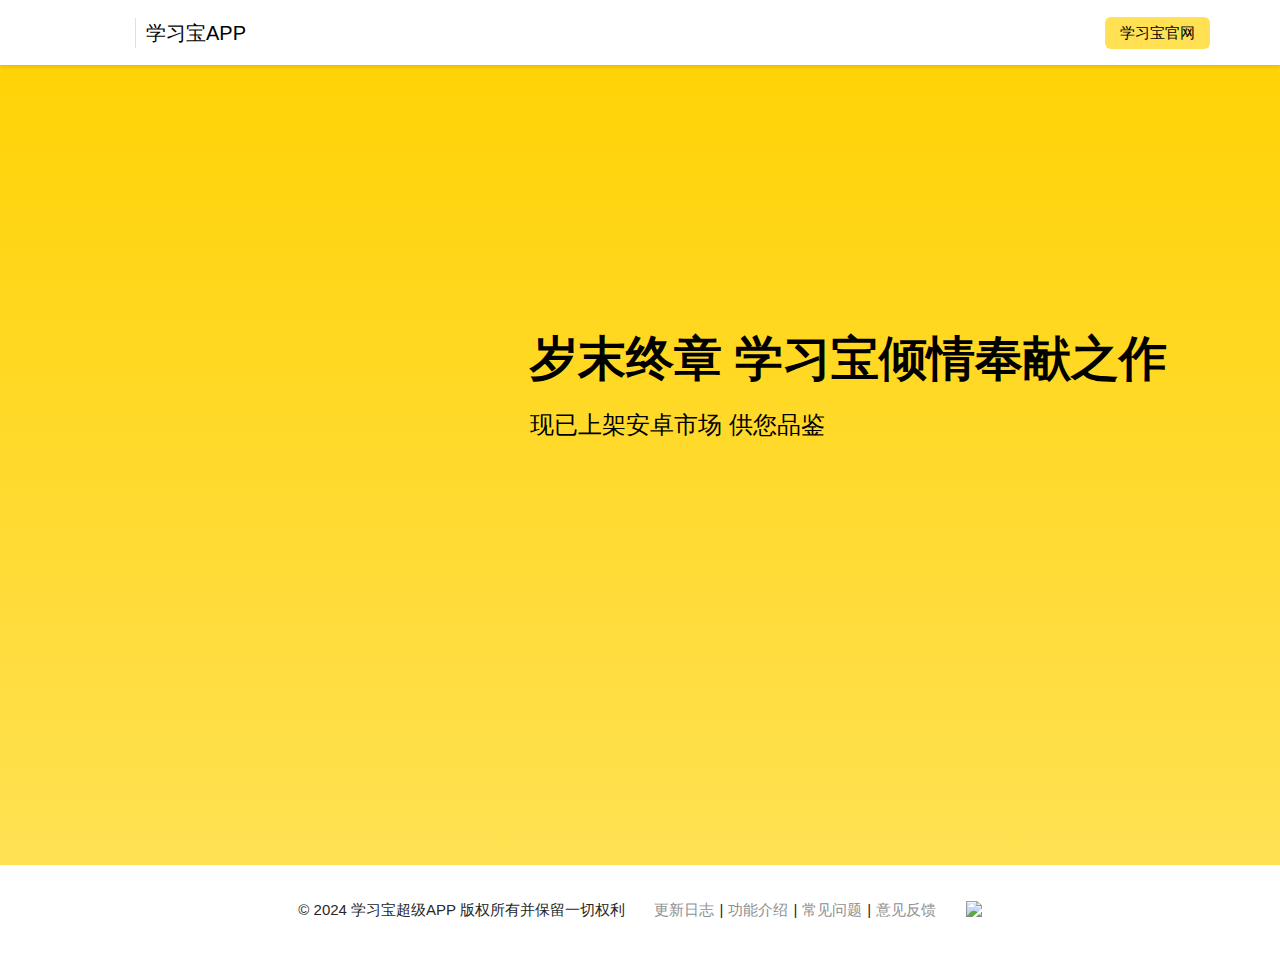
==== index.html @ 571f6a92 "Add files via upload" ====
<!DOCTYPE html>
<html>
<head>
<meta charset="utf-8">
<meta name="viewport" content="width=device-width, initial-scale=1">
<link rel="preconnect" href="https://fonts.googleapis.com">
<link rel="preconnect" href="https://fonts.gstatic.com" crossorigin>
<link href="https://fonts.googleapis.com/css2?family=Noto+Sans+SC:wght@100..900&display=swap" rel="stylesheet">
<link rel="stylesheet" type="text/css" href="appgfwz.css"/>
<title>学习宝APP官方网站 - 学习宝超级APP</title>
<style type="text/css">
#app {display: none;}
#pre {text-align: center;line-height: 95vh;user-select: none;}
</style>
</head>
<body>


<div id="pre">&#27491;&#22312;&#21152;&#36733;&#20013;&#46;&#46;&#46;</div>
<div id="app">
	<div class="top">
		<div class="width"><logo></logo><title>学习宝APP</title><a href="/brand/" target="_blank">学习宝官网</a></div>
	</div>
	<div class="top_under"></div>
	<div class="mid">
		<div class="width">
			<div class="flexbox">
				<div class="mid_pc_img"></div>
				<div class="mid_main">
					<h1>岁末终章 学习宝倾情奉献之作</h1>
					<p>现已上架安卓市场 供您品鉴</p>
					<div class="download_dos_pc">
						<button class="download_btn_pc" onclick="pcdown();"></button>
						<div id="download_win_pc">
							<img src="https://13511974.s21i.faiusr.com/4/5/ABUIABAEGAAgic2rugYowOeuuwEwkAM4kAM.png"/>
							<p>V1.0.5 2024-06-14<br/><a href="https://8458.kstore.space/xxb105.apk">直接下载到电脑</a></p>
						</div>
					</div>
					<div class="download_dos_mb">
						<button class="download_btn_mb"></button>
						<p class="modeid_mb">当前版本：V1.0.5 2024-06-14</p>
					</div>
				</div>
				<div class="mid_mb_img"></div>
			</div>
		</div>
	</div>
	<div class="bot">
		<div class="width">
			<p>© 2024 学习宝超级APP 版权所有并保留一切权利</p>
			<p><a href="history.html" target="_blank">更新日志</a>|<a href="features.html" target="_blank">功能介绍</a>|<a href="faq.html" target="_blank">常见问题</a>|<a href="feedback.html" target="_blank">意见反馈</a></p>
			<p class="ccyl"><img src="https://13511974.s21i.faiusr.com/4/5/ABUIABAEGAAg3pqsugYo5PKElgcw6AQ4owE.png" height="30px"/></p>
		</div>
	</div>
</div>




<script type="text/javascript">
d('pre');
a('app');
let clickPcdownCount = 0;
function pcdown() {
	if(clickPcdownCount%2===0) {
		a('download_win_pc');
	}
	if(clickPcdownCount%2===1) {
		d('download_win_pc');
	}
	clickPcdownCount++;
}
function d(e) {document.getElementById(e).style.display='none';}
function a(e) {document.getElementById(e).style.display='block';}
</script>
</body>
</html>
---- appgfwz.css ----
* {
	margin: 0;
	padding: 0;
	line-height: 1;
	font-family: Arial, sans-serif;
}
.noto-sans-sc-<uniquifier> {
	font-family: "Noto Sans SC", sans-serif;
	font-optical-sizing: auto;
	font-weight: <weight>;
	font-style: normal;
}
@media(min-width:1200px) {
	.width {
		width: 1140px;
		margin: 0 auto;
	}
	.flexbox {
		display: flex;
		flex-direction: row;
		width: 100%;
	}
	.mid_pc_img {
		background: url(https://13511974.s21i.faiusr.com/4/3/ABUIABAEGAAggY2yswYomvCK_QIw4AQ4-gg.png);
		background-size: 320px auto;
		background-repeat: no-repeat;
		width: 460px;
		height: 800px;
		background-position: left center;
	}
	.mid_main {
		width: 660px;
		text-align: left;
	}
	.mid_main h1 {
		margin-top: 180px;
		margin-bottom: 30px;
		font-size: 48px;
		color: #000;
	}.mid_main p {
		color: #000;
		font-size: 24px;
	}
	.top, .top_under {
		height: 65px;
	}
	.top .width logo {
		width: 65px;
		height: 50px;
	}
	.top .width title {
		font-size: 20px;
		padding: 5px 0;
		margin: 18px 0;
	}
	.top .width a {
		font-size: 14.5px;
		padding: 9px 15px;
		margin: 16.75px 0;
	}
	.mid_mb_img {
		display: none;
	}
	.download_btn_pc {
		border: none;
		background: url(https://13511974.s21i.faiusr.com/4/5/ABUIABAEGAAgq8irugYohqmciwEw8gI4gAE.png);
		background-size: 100% auto;
		background-repeat: no-repeat;
		background-position: center top;
		border-radius: 10px;
		width: 190px;
		height: 66px;
		margin-top: 50px;
		cursor: pointer;
		transition: .2s;
	}
	.download_btn_pc:hover {
		box-shadow: 3px 3px 10px rgba(0, 0, 0, .33);
	}
	#download_win_pc:before {
		position: absolute;
		top: -16px;
		left: 30px;
		content: '▲';
		font-size: 20px;
		color: #fff;
	}
	#download_win_pc {
		position: absolute;
		margin-top: 20px;
		background: #fff;
		border-radius: 8px;
		width: 310px;
		height: 150px;
		padding: 5px;
		display: none;
		box-shadow: 0 2px 5px rgba(0, 0, 0, .1);
	}
	#download_win_pc img {
		display: inline-block;
		vertical-align: middle;
		width: 120px;
		margin: 15px 0;
		margin-left: 20px;
	}
	#download_win_pc p {
		display: inline-block;
		vertical-align: middle;
		font-size: 16px;
		text-align: left;
		line-height: 3;
		margin-left: 20px;
	}
	#download_win_pc a {
		color: #0080ff;
		text-decoration: none;
	}
	#download_win_pc a:hover {
		color: #005ab5;
		text-decoration: underline;
	}
	span.modeid_pc {
		display: inline-block;
		vertical-align: top;
		font-size: 13px;
		margin-top: 98px;
		margin-left: 5px;
		color: rgba(0, 0, 0, .4);
	}
	.download_dos_mb {
		display: none;
	}
	.bot p {
		font-size: 15px;
		display: inline-block;
		margin: 0 10px;
		vertical-align: middle;
	}
	p.ccyl {
		line-height: 1!important;
	}
}
@media(max-width:1200px) {
	.download_dos_pc {
		display: none;
	}
	.width {
		width: 95%;
		margin: 0 2.5%;
	}
	.mid_pc_img {
		display: none;
	}
	.mid_main {
		display: block;
	}
	.top, .top_under {
		height: 50px;
	}
	.top .width logo {
		width: 50px;
		height: 40px;
	}
	.top .width title {
		font-size: 15px;
		padding: 4px 0;
		margin: 13.5px 0;
	}
	.top .width a {
		font-size: 12px;
		padding: 7px 12px;
		margin: 12px 0;
	}
	.mid_mb_img {
		background: url(https://13511974.s21i.faiusr.com/4/3/ABUIABAEGAAggY2yswYomvCK_QIw4AQ4-gg.png);
		background-size: 330px auto;
		background-repeat: no-repeat;
		width: 100%;
		height: 400px;
		background-position: center top;
	}
	.mid_main h1 {
		font-size: 32px;
		line-height: 1.5;
	}
	.mid_main p {
		font-size: 17px;
		line-height: 3;
	}
	.download_btn_mb {
		border: none;
		background: url(https://13511974.s21i.faiusr.com/4/5/ABUIABAEGAAgq8irugYohqmciwEw8gI4gAE.png);
		background-size: 100% auto;
		background-repeat: no-repeat;
		background-position: center top;
		border-radius: 8px;
		width: 167.2px;
		height: 58.1px;
		margin-top: 50px;
		cursor: pointer;
		transition: .2s;
	}
	.download_btn_mb:hover {
		box-shadow: 0 2px 5px rgba(0, 0, 0, .4);
	}
	.modeid_mb {
		font-size: 10px!important;
		color: rgba(0, 0, 0, .4);
		line-height: 2.5;
	}
	.bot p {
		font-size: 12px;
	}
	p.ccyl {
		margin-top: 15px;
	}
}
.top {
	box-shadow: 0 2px 3px rgba(0, 0, 0, .1);
	position: absolute;width: 100%;
	background: #fff;
}
.top .width logo {
	vertical-align: top;
	display: inline-block;
	background: url(https://13511974.s21i.faiusr.com/4/5/ABUIABAEGAAggcGmugYomvPc0QYwuQE4uQE.png);
	background-size: auto 100%;
	margin: 5px 0;
	background-repeat: no-repeat;
}
.top .width title {
	vertical-align: top;
	display: inline-block;
	color: #000;
	padding-left: 10px;
	border-left: 1px solid #e0e0e0;
}
.top .width a {
	vertical-align: top;
	display: inline-block;
	float: right;
	background: #FFe153;
	color:#000;
	border-radius: 6px;
	text-decoration: none;
	transition: .2s;
}
.top .width a:hover {
	background: #e0e0e0;
}
.mid {
	background: linear-gradient(to bottom, #FFD306,#FFe153);
	background-size: 100% auto;
	background-repeat: no-repeat;
	text-align: center;
}
.mid_main {
	padding: 90px 0 60px 0;
}
.bot {
	background: #fff;
	padding: 30px 0;
	text-align: center;
}
.bot p {
	color: #272727;
	line-height: 2;
}
.bot p a {
	color: #8f8f8f;
	text-decoration: none;
	margin: 0 5px;
}
.bot p a:hover {
	text-decoration: underline;
	color: #005ab5;
}
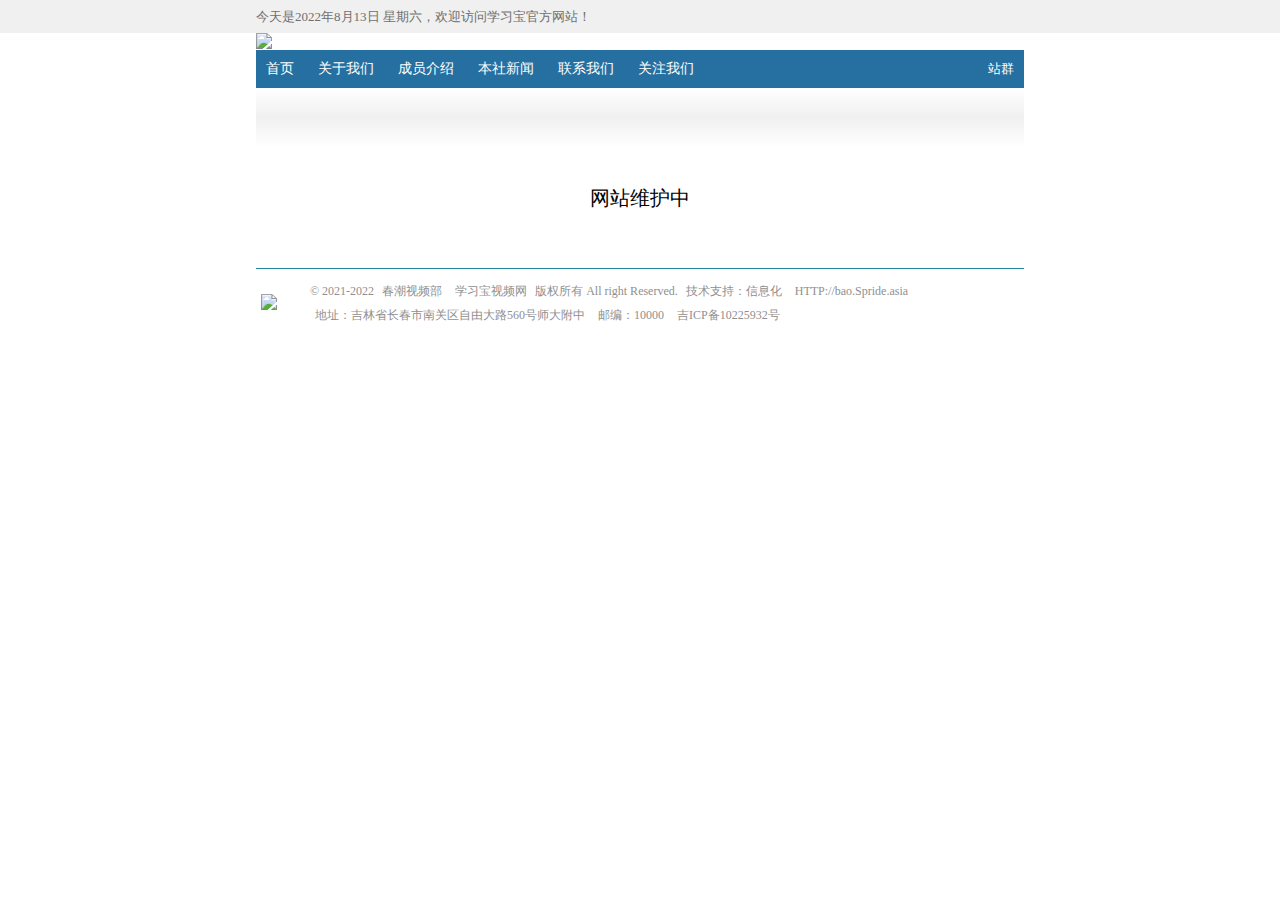
==== commit 7267fd0b: "Add files via upload" ====
--- a/index.html
+++ b/index.html
@@ -1,77 +1,15 @@
 <!DOCTYPE html>
 <html>
 <head>
-<meta charset="utf-8">
-<meta name="viewport" content="width=device-width, initial-scale=1">
-<link rel="preconnect" href="https://fonts.googleapis.com">
-<link rel="preconnect" href="https://fonts.gstatic.com" crossorigin>
-<link href="https://fonts.googleapis.com/css2?family=Noto+Sans+SC:wght@100..900&display=swap" rel="stylesheet">
-<link rel="stylesheet" type="text/css" href="appgfwz.css"/>
-<title>学习宝APP官方网站 - 学习宝超级APP</title>
-<style type="text/css">
-#app {display: none;}
-#pre {text-align: center;line-height: 95vh;user-select: none;}
-</style>
+<link rel="stylesheet" type="text/css" href="CCSPB.css" />
+<title>春潮视频部（学习宝）网站--首页</title>
 </head>
 <body>
-
-
-<div id="pre">&#27491;&#22312;&#21152;&#36733;&#20013;&#46;&#46;&#46;</div>
-<div id="app">
-	<div class="top">
-		<div class="width"><logo></logo><title>学习宝APP</title><a href="/brand/" target="_blank">学习宝官网</a></div>
-	</div>
-	<div class="top_under"></div>
-	<div class="mid">
-		<div class="width">
-			<div class="flexbox">
-				<div class="mid_pc_img"></div>
-				<div class="mid_main">
-					<h1>岁末终章 学习宝倾情奉献之作</h1>
-					<p>现已上架安卓市场 供您品鉴</p>
-					<div class="download_dos_pc">
-						<button class="download_btn_pc" onclick="pcdown();"></button>
-						<div id="download_win_pc">
-							<img src="https://13511974.s21i.faiusr.com/4/5/ABUIABAEGAAgic2rugYowOeuuwEwkAM4kAM.png"/>
-							<p>V1.0.5 2024-06-14<br/><a href="https://8458.kstore.space/xxb105.apk">直接下载到电脑</a></p>
-						</div>
-					</div>
-					<div class="download_dos_mb">
-						<button class="download_btn_mb"></button>
-						<p class="modeid_mb">当前版本：V1.0.5 2024-06-14</p>
-					</div>
-				</div>
-				<div class="mid_mb_img"></div>
-			</div>
-		</div>
-	</div>
-	<div class="bot">
-		<div class="width">
-			<p>© 2024 学习宝超级APP 版权所有并保留一切权利</p>
-			<p><a href="history.html" target="_blank">更新日志</a>|<a href="features.html" target="_blank">功能介绍</a>|<a href="faq.html" target="_blank">常见问题</a>|<a href="feedback.html" target="_blank">意见反馈</a></p>
-			<p class="ccyl"><img src="https://13511974.s21i.faiusr.com/4/5/ABUIABAEGAAg3pqsugYo5PKElgcw6AQ4owE.png" height="30px"/></p>
-		</div>
-	</div>
+<div id="home"></div>
+<div class="width index_news">
 </div>
-
-
-
-
-<script type="text/javascript">
-d('pre');
-a('app');
-let clickPcdownCount = 0;
-function pcdown() {
-	if(clickPcdownCount%2===0) {
-		a('download_win_pc');
-	}
-	if(clickPcdownCount%2===1) {
-		d('download_win_pc');
-	}
-	clickPcdownCount++;
-}
-function d(e) {document.getElementById(e).style.display='none';}
-function a(e) {document.getElementById(e).style.display='block';}
-</script>
+<center style="font-size: 20px;line-height: 100px;">网站维护中</center>
+<div id="footer"></div>
+<script type="text/javascript" src="base.js"></script>
 </body>
 </html>--- a/CCSPB.css
+++ b/CCSPB.css
@@ -0,0 +1,194 @@
+* {
+	margin: 0;
+	padding: 0;
+	line-height: 1;
+}
+#list-name {
+	margin: 15px auto;
+	text-align: center;
+}
+.width {
+	width: 768px;
+	margin: 0 auto;
+}
+.top img {
+	width: 768px;
+	margin-bottom: -2px;
+}
+.floater {
+	padding: 10px 0;
+	background: #f0f0f0;
+}
+.dropicon {
+	display: inline-block;
+	vertical-align: top;
+	width: 12px;
+	height: 6px;
+	margin: 17px 5px;
+	transform: rotate(180deg);
+}
+.drop:hover .dropicon {
+	transform: none;
+}
+.floater p {
+	font-size: 13px;
+	color: #6f6f6f;
+}
+.nav {
+	background: #2570a1;
+	height: 38px;
+}
+.nav a:not(.droplink) {
+	display: inline-block;
+	vertical-align: top;
+	color: #fff;
+	font-size: 14px;
+	line-height: 38px;
+	text-align: center;
+	padding: 0 10px;
+	text-decoration: none;
+}
+.nav a:not(.droplink):hover {
+	color: #ffe600;
+}
+.drop {
+	display: inline-block;
+	vertical-align: top;
+	position: relative;
+}
+.drop .content {
+	position: absolute;
+	background: #fff;
+	box-shadow: 0 2px 5px rgba(0, 0, 0, .2);
+	overflow: hidden;
+	display: none;
+	min-width: 120px!important;
+}
+.drop:hover .content {
+	display: block;
+}
+a.droplink {
+	display: block;
+	text-align: center;
+	font-size: 13px;
+	padding: 8px 0;
+	color: #000;
+	text-decoration: none;
+	line-height: 1.5;
+}
+a.droplink:hover {
+	color: #f15a22;
+}
+.index_news {
+	padding: 30px 0;
+	text-align: center;
+	background: linear-gradient(to top, #fff, #f0f0f0, #fff);
+}
+.index_news a {
+	text-decoration: none;
+}
+.index_news a:hover h1,.index_news a:hover p {
+	color: blue!important;
+	text-decoration: underline;
+}
+.index_news a h1 {
+	display: inline-block;
+	color: darkred;
+	font-size: 22px;
+	line-height: 2;
+}
+.index_news a p {
+	display: inline-block;
+	color: #8f8f8f;
+	font-size: 14px;
+}
+
+.list-left {
+	display: inline-block;
+	vertical-align: top;
+	width: 180px;
+	border: 1px solid #2585a6;
+	margin: 0 5px;
+}
+.list-left a {
+	display: block;
+	padding: 9px 30px;
+	margin: 3px 10px;
+	border-bottom: 1px solid #ecf5ff;
+	font-size: 14px;
+	color: #000;
+	text-decoration: none;
+}
+.list-left a.act {
+	background: #afdfe4;
+	color: #000!important;
+}
+.list-left a:hover {
+	color: orange;
+}
+.list-left h1 {
+	background: #2585a6;
+	color: #fff;
+	font-size: 16px;
+	text-align: center;
+	line-height: 45px;
+	font-weight: normal;
+	
+}
+.list-right {
+	display: inline-block;
+	vertical-align: top;
+	width: 525px;
+	margin: 0 5px;
+	margin-left: 10px;
+	border: 1px solid #cde6c7;
+	padding: 0 15px;
+}
+.list-right h1 {
+	font-size: 21px;
+	color: #145b7d;
+	text-align: center;
+	line-height: 60px;
+	position: relative;
+}
+.list-right p {
+	font-size: 14px;
+	color: #000;
+	text-align: left;
+	line-height: 2;
+	color: #000;
+	font-family: Arial,sans-serif;
+}
+.list-right p img {
+	max-width: 200px;
+	display: block;
+	margin: 0px auto;
+}
+
+.footer {
+	border-top: 1px solid #2585a6;
+	margin-top: 20px;
+	padding: 10px 5px;
+}
+.footer p {
+	font-size: 12px;
+	line-height: 2;
+	color: #8f8f8f;
+}
+.footer p span {
+	display: inline-block;
+	margin: 0px 5px;
+	line-height: 2;
+}
+.footer .f-l {
+	width: 45px;
+	display: inline-block;
+	vertical-align: middle;
+}
+.footer .f-l img {
+	width: 48px;
+}
+.footer .f-r {
+	display: inline-block;
+	vertical-align: middle;
+}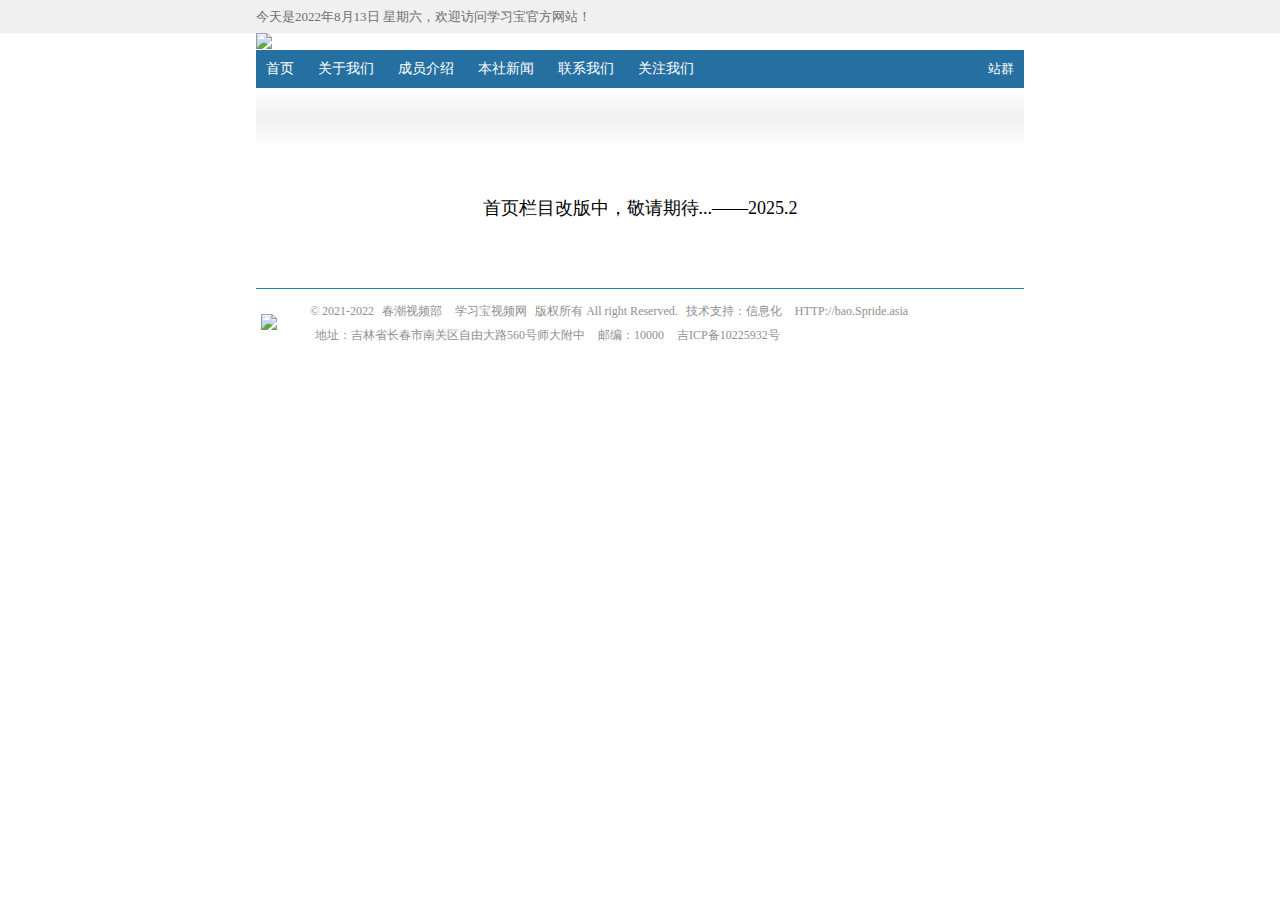
==== commit 2bb6458e: "Update index.html" ====
--- a/index.html
+++ b/index.html
@@ -8,8 +8,8 @@
 <div id="home"></div>
 <div class="width index_news">
 </div>
-<center style="font-size: 20px;line-height: 100px;">网站维护中</center>
+<center style="font-size: 18px;line-height: 120px;">首页栏目改版中，敬请期待...——2025.2</center>
 <div id="footer"></div>
 <script type="text/javascript" src="base.js"></script>
 </body>
-</html>+</html>
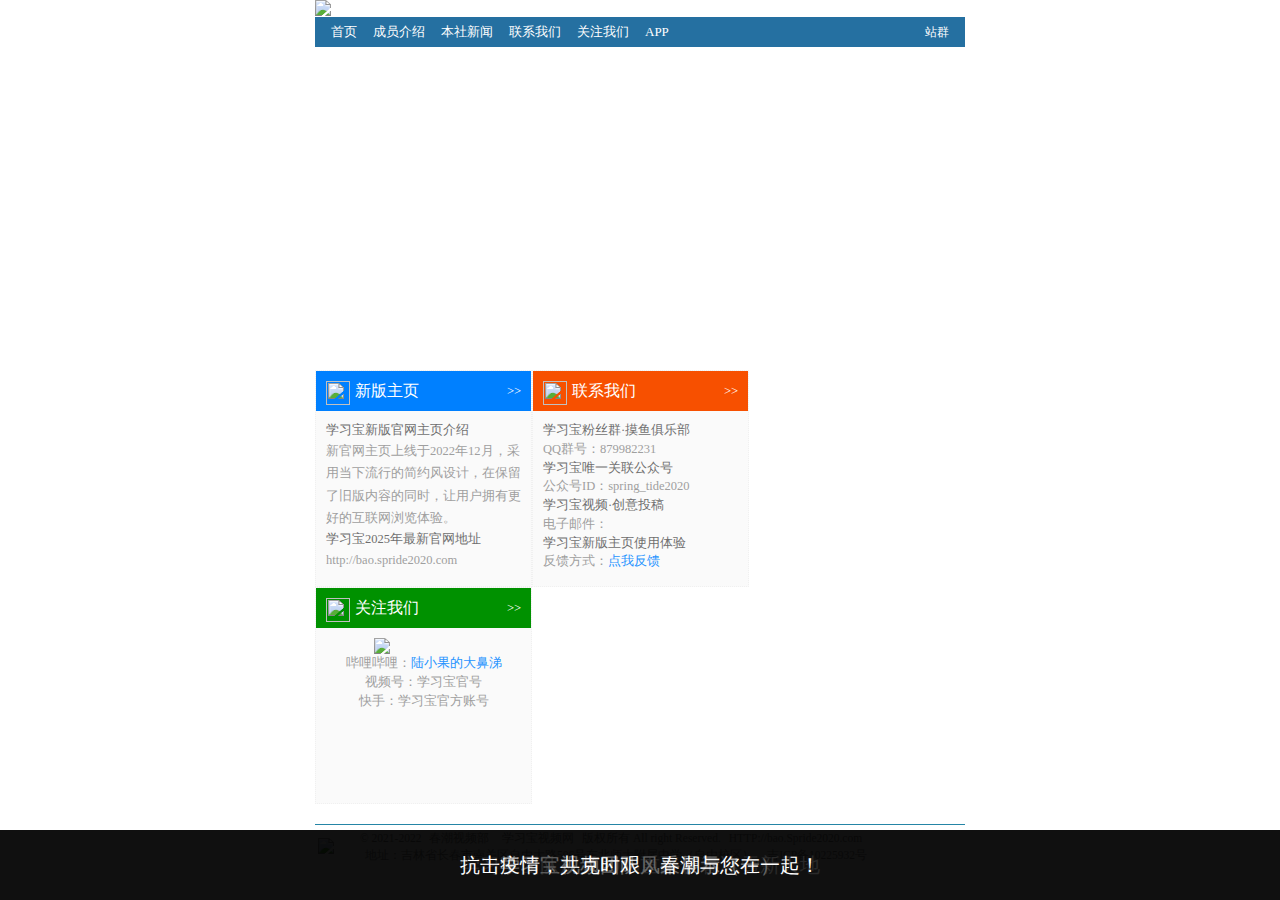
==== commit 24121dc8: "Update index.html" ====
--- a/index.html
+++ b/index.html
@@ -2,14 +2,178 @@
 <html>
 <head>
 <link rel="stylesheet" type="text/css" href="CCSPB.css" />
+<link rel="stylesheet" type="text/css" href="https://lf9-cdn-tos.bytecdntp.com/cdn/expire-1-M/Swiper/8.0.6/swiper-bundle.min.css" />
+<script type="text/javascript" src="https://lf26-cdn-tos.bytecdntp.com/cdn/expire-1-M/Swiper/8.0.6/swiper-bundle.min.js"></script>
 <title>春潮视频部（学习宝）网站--首页</title>
+<style type="text/css">
+.swiper {
+	display: inline-block;
+	user-select: none;
+	width: 100%;
+    height: 320px;
+    --swiper-navigation-size: 30px;
+    --swiper-theme-color: #fff;
+    --swiper-pagination-color: #00ff33;
+} 
+iframe {
+	border: none;
+	width: 100%;
+	height: 180px;
+}
+.width {
+	line-height: 1;
+}
+.swiper-pagination {
+	text-align: left;
+}
+.swiper-slide ms {
+	position: absolute;
+	left: 0;
+	bottom: 0;
+	display: block;
+	width: 100%;
+	color: #fff;
+	font-size: 20px;
+	text-align: center;
+	line-height: 70px;
+	background: rgba(0, 0, 0, .6);
+	transition: .2s;
+}
+.ssld3 {
+	background: url(https://13511974.s21i.faiusr.com/2/5/ABUIABACGAAgzqjGvQYo7ObTMzCqDTj-CQ.jpg);
+	background-size: 100% auto;
+}
+.ssld2 {
+	background: url(https://13511974.s21i.faimallusr.com/4/4/ABUIABAEGAAgsa2VrgYo3tec-AUwiQI47QE.png);
+	background-size: 100% auto;
+}
+.ssld1 {
+	background: url();
+	background-size: 100% auto;
+}
+.home-list-new {
+	display: inline-block;
+	vertical-align: top;
+	width: 215px;
+	height: 215px;
+	border: 1px dotted #f0f0f0;
+	background: #fafafa;
+}
+.home-list-new .top {
+	padding: 0 10px;
+	font-size: 16px;
+	color: #fff;
+	line-height: 40px;
+}
+.home-list-new .mid {
+	padding: 10px;
+}
+.home-list-new .mid p {
+	font-size: 12.5px;
+	line-height: 1.5;
+	color: #9f9f9f;
+}
+.home-list-new .top a {
+	display: inline-block;
+	float: right;
+	font-size: 12.5px;
+	color: #fff;
+	margin-top: 14px;
+	text-decoration: none;
+	user-select: none;
+}
+.home-list-new .top a:hover {
+	color: #000;
+}
+.home-list-new .mid span {
+	color: #6f6f6f;
+}
+.home-list-new .top img {
+	display: inline-block;
+	vertical-align: middle;
+	height: 24px;
+	width: 24px;
+	margin-right: 5px;
+	user-select: none;
+}
+a {
+	color: #2894ff;
+	text-decoration: none;
+}
+a:hover {
+	color: #005ab5;
+	text-decoration: underline;
+}
+</style>
 </head>
 <body>
 <div id="home"></div>
-<div class="width index_news">
+<div class="width">
+	<div class="swiper">
+		<div class="swiper-wrapper">
+			<div class="swiper-slide ssld3">
+				<ms>学习宝团队成员2025重聚长春冰雪新天地</ms>
+			</div>
+            <div class="swiper-slide ssld2">
+				<ms>学习宝视频团队风采展示（一）</ms>
+            </div>
+            <div class="swiper-slide ssld1">
+				<ms>抗击疫情，共克时艰，春潮与您在一起！</ms>
+            </div>
+        </div>
+        <!--
+        <div class="swiper-pagination"></div>-->    
+        <div class="swiper-button-prev"></div>
+        <div class="swiper-button-next"></div>
+    </div>
 </div>
-<center style="font-size: 18px;line-height: 120px;">首页栏目改版中，敬请期待...——2025.2</center>
+<div class="width">
+	<div class="home-list-new">
+		<div class="top" style="background-color: #0080ff;"><img src="https://13511974.s21i.faiusr.com/4/ABUIABAEGAAgncq0vwYonL7Q7AEwsAk4sAk.png"/>新版主页<a href="/list?c=xwall">>></a></div>
+		<div class="mid">
+			<p><span>学习宝新版官网主页介绍</span></p>
+			<p style="line-height: 1.8;">新官网主页上线于2022年12月，采用当下流行的简约风设计，在保留了旧版内容的同时，让用户拥有更好的互联网浏览体验。</p>
+			<p><span>学习宝2025年最新官网地址</span></p>
+			<p style="line-height: 1.8;">http://bao.spride2020.com</p>
+		</div>
+	</div><div class="home-list-new">
+		<div class="top" style="background-color: #f75000;"><img src="https://13511974.s21i.faiusr.com/4/ABUIABAEGAAg3cW0vwYouqWlkgYwsAk4sAk.png"/>联系我们<a href="/list?c=lxwm">>></a></div>
+		<div class="mid">
+			<p><span>学习宝粉丝群·摸鱼俱乐部</span></p>
+			<p>QQ群号：879982231</p>
+			<p><span>学习宝唯一关联公众号</span></p>
+			<p>公众号ID：spring_tide2020</p>
+			<p><span>学习宝视频·创意投稿</span></p>
+			<p>电子邮件：</p>
+			<p><span>学习宝新版主页使用体验</span></p>
+			<p>反馈方式：<a href="list?c=xbzyfk">点我反馈</a></p>
+		</div>
+	</div><div class="home-list-new">
+		<div class="top" style="background-color: #009100;"><img src="https://13511974.s21i.faiusr.com/4/ABUIABAEGAAgssq0vwYooJy5swMwsAk4sAk.png"/>关注我们<a href="/list?c=follow">>></a></div>
+		<div class="mid">
+			<img src="https://13511974.s21i.faiusr.com/4/5/ABUIABAEGAAgyv-vuwYoyui2_QEw9AM49AM.png" style="display: block;margin:0 auto; width: 100px;" />
+			<p style="text-align: center;">哔哩哔哩：<a href="https://space.bilibili.com/494631046">陆小果的大鼻涕</a></p>
+			<p style="text-align: center;">视频号：学习宝官号</p>
+			<p style="text-align: center;">快手：学习宝官方账号</p>
+		</div>
+	</div>
+</div>
 <div id="footer"></div>
 <script type="text/javascript" src="base.js"></script>
+<script>        
+  var mySwiper = new Swiper ('.swiper', {
+    direction: 'horizontal',
+    loop: true,
+    autoplay:true,   
+    /*pagination: {
+    	el: '.swiper-pagination',
+    	clickable: true,
+    },*/
+    navigation: {
+    	nextEl: '.swiper-button-next',
+        prevEl: '.swiper-button-prev',
+    },
+  })        
+  </script>
 </body>
 </html>
--- a/CCSPB.css
+++ b/CCSPB.css
@@ -3,16 +3,23 @@
 	padding: 0;
 	line-height: 1;
 }
+a {
+	color: blue;
+	text-decoration: none;
+}
+a:focus {
+	color: red;
+}
 #list-name {
 	margin: 15px auto;
 	text-align: center;
 }
 .width {
-	width: 768px;
+	width: 650px;
 	margin: 0 auto;
 }
 .top img {
-	width: 768px;
+	width: 650px;
 	margin-bottom: -2px;
 }
 .floater {
@@ -21,32 +28,33 @@
 }
 .dropicon {
 	display: inline-block;
-	vertical-align: top;
-	width: 12px;
-	height: 6px;
-	margin: 17px 5px;
+	vertical-align: middle;
+	width: 11px;
+	height: 5px;
 	transform: rotate(180deg);
 }
 .drop:hover .dropicon {
 	transform: none;
 }
 .floater p {
-	font-size: 13px;
+	font-size: 12px;
 	color: #6f6f6f;
 }
 .nav {
 	background: #2570a1;
-	height: 38px;
+	height: 30px;
+	padding: 0 10px;
 }
 .nav a:not(.droplink) {
 	display: inline-block;
 	vertical-align: top;
 	color: #fff;
-	font-size: 14px;
-	line-height: 38px;
-	text-align: center;
-	padding: 0 10px;
-	text-decoration: none;
+	font-size: 13px;
+	line-height: 30px;
+	text-align: center;
+	padding: 0 6px;
+	text-decoration: none;
+	cursor: pointer;
 }
 .nav a:not(.droplink):hover {
 	color: #ffe600;
@@ -62,7 +70,8 @@
 	box-shadow: 0 2px 5px rgba(0, 0, 0, .2);
 	overflow: hidden;
 	display: none;
-	min-width: 120px!important;
+	min-width: 60px!important;
+	z-index: 999;
 }
 .drop:hover .content {
 	display: block;
@@ -70,8 +79,8 @@
 a.droplink {
 	display: block;
 	text-align: center;
-	font-size: 13px;
-	padding: 8px 0;
+	font-size: 11.5px;
+	padding: 6px 0;
 	color: #000;
 	text-decoration: none;
 	line-height: 1.5;
@@ -106,18 +115,19 @@
 .list-left {
 	display: inline-block;
 	vertical-align: top;
-	width: 180px;
+	width: 145px;
 	border: 1px solid #2585a6;
-	margin: 0 5px;
+	margin: 0 5px 0 0;
 }
 .list-left a {
 	display: block;
-	padding: 9px 30px;
-	margin: 3px 10px;
+	padding: 6px 30px;
+	margin: 5px 6px;
 	border-bottom: 1px solid #ecf5ff;
-	font-size: 14px;
-	color: #000;
-	text-decoration: none;
+	font-size: 13px;
+	color: #000;
+	text-decoration: none;
+	color: #8f8f8f;
 }
 .list-left a.act {
 	background: #afdfe4;
@@ -129,33 +139,32 @@
 .list-left h1 {
 	background: #2585a6;
 	color: #fff;
-	font-size: 16px;
-	text-align: center;
-	line-height: 45px;
+	font-size: 14.5px;
+	text-align: center;
+	padding: 11px 0;
 	font-weight: normal;
 	
 }
 .list-right {
 	display: inline-block;
 	vertical-align: top;
-	width: 525px;
-	margin: 0 5px;
-	margin-left: 10px;
-	border: 1px solid #cde6c7;
+	width: 460px;
+	margin: 0 0 0 5px;
 	padding: 0 15px;
 }
 .list-right h1 {
-	font-size: 21px;
+	font-size: 17px;
 	color: #145b7d;
 	text-align: center;
-	line-height: 60px;
+	margin-top: 15px;
+	margin-bottom: 25px;
 	position: relative;
 }
 .list-right p {
 	font-size: 14px;
 	color: #000;
 	text-align: left;
-	line-height: 2;
+	line-height: 1.5;
 	color: #000;
 	font-family: Arial,sans-serif;
 }
@@ -168,27 +177,116 @@
 .footer {
 	border-top: 1px solid #2585a6;
 	margin-top: 20px;
-	padding: 10px 5px;
+	padding: 5px 3px;
 }
 .footer p {
+	font-size: 11.5px;
+	line-height: 1.5;
+	color: #8f8f8f;
+}
+.footer p span {
+	display: inline-block;
+	margin: 0px 5px;
+	line-height: 1.5;
+}
+.footer .f-l {
+	width: 38px;
+	display: inline-block;
+	vertical-align: middle;
+}
+.footer .f-l img {
+	width: 42px;
+}
+.footer .f-r {
+	width: 590px;
+	display: inline-block;
+	vertical-align: middle;
+}
+.news {
+	padding: 0 5px;
+	text-align: left;
+	margin-bottom: 15px;
+}
+.news tit {
+	display: block;
+	font-weight: bold;
+	padding: 10px 0;
+	text-align: center;
+	font-size: 16.5px;
+}
+.news tim {
 	font-size: 12px;
-	line-height: 2;
-	color: #8f8f8f;
-}
-.footer p span {
-	display: inline-block;
-	margin: 0px 5px;
-	line-height: 2;
-}
-.footer .f-l {
-	width: 45px;
-	display: inline-block;
-	vertical-align: middle;
-}
-.footer .f-l img {
-	width: 48px;
-}
-.footer .f-r {
-	display: inline-block;
-	vertical-align: middle;
-}+	text-align: center;
+	display: block;
+	color: #9f9f9f;
+	padding-bottom: 5px;
+	user-select: none;
+}
+.news tim::before {
+	content: '发布时间：';
+}
+.news tim::after {
+	content: '作者：Admin';
+	margin-left: 10px;
+}
+.news p {
+	line-height: 1.5;
+	padding: 5px 15px;
+	font-size: 14px;
+}
+.news p::nth-child(1) {
+	padding-top: 20px;
+}
+table {
+	border-collapse: collapse;
+}
+td, th {
+	border: 0px solid #e0e0e0;
+	padding: 6px 16px;
+	font-size: 14px;
+}
+td img {
+	display: block;
+	width: 40px;
+	margin: 0 auto;
+	padding-bottom: 6px;
+}
+xw {
+	display: block;
+	text-align: left;
+	line-height: 25px;
+	font-size: 11px;
+	color: #9f9f9f;
+	position: relative;
+}
+xw a {
+	display: inline-block;
+	vertical-align: top;
+	max-width: 375px;
+	overflow: hidden;
+	white-space: nowrap;
+	text-overflow: ellipsis;
+	font-size: 12px;
+	line-height: 25px;
+	color: #000;
+}
+xw a:hover {
+	text-decoration: underline;
+}
+xw t {
+	float: right;
+	line-height: 25px;
+}
+xw::fter {
+	width: 100%;
+	content: '';
+	height: 1px;
+	background: #e0e0e0;
+	position: absolute;
+	bottom: 0;
+	left: 0;
+	z-index: -1;
+}
+xw:nth-child(1) {
+	margin-top: 10px;
+}
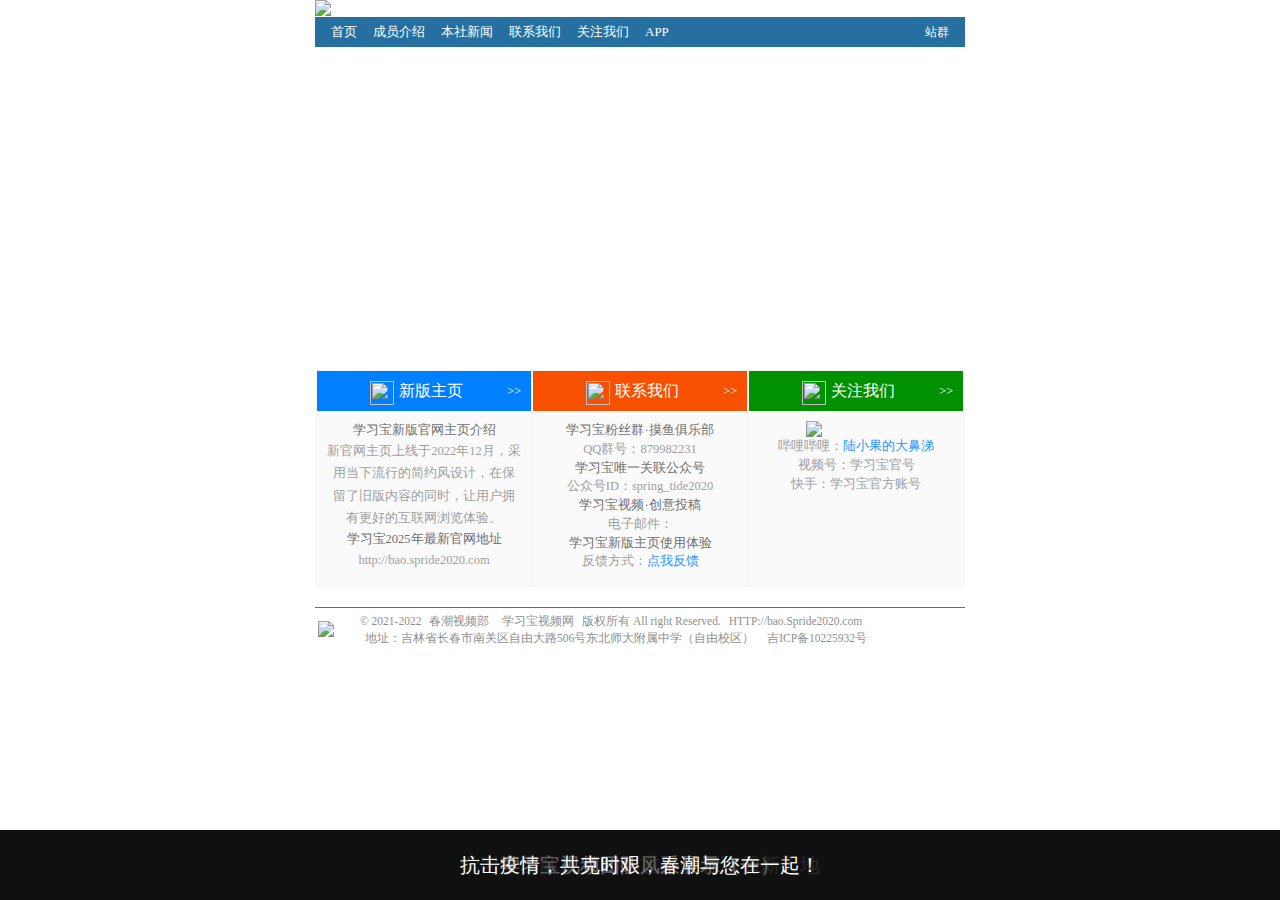
==== commit 1c7e5224: "Update index.html" ====
--- a/index.html
+++ b/index.html
@@ -54,7 +54,7 @@
 .home-list-new {
 	display: inline-block;
 	vertical-align: top;
-	width: 215px;
+	width: 214px;
 	height: 215px;
 	border: 1px dotted #f0f0f0;
 	background: #fafafa;
@@ -127,7 +127,7 @@
         <div class="swiper-button-next"></div>
     </div>
 </div>
-<div class="width">
+<div class="width" style="text-align:center;">
 	<div class="home-list-new">
 		<div class="top" style="background-color: #0080ff;"><img src="https://13511974.s21i.faiusr.com/4/ABUIABAEGAAgncq0vwYonL7Q7AEwsAk4sAk.png"/>新版主页<a href="/list?c=xwall">>></a></div>
 		<div class="mid">
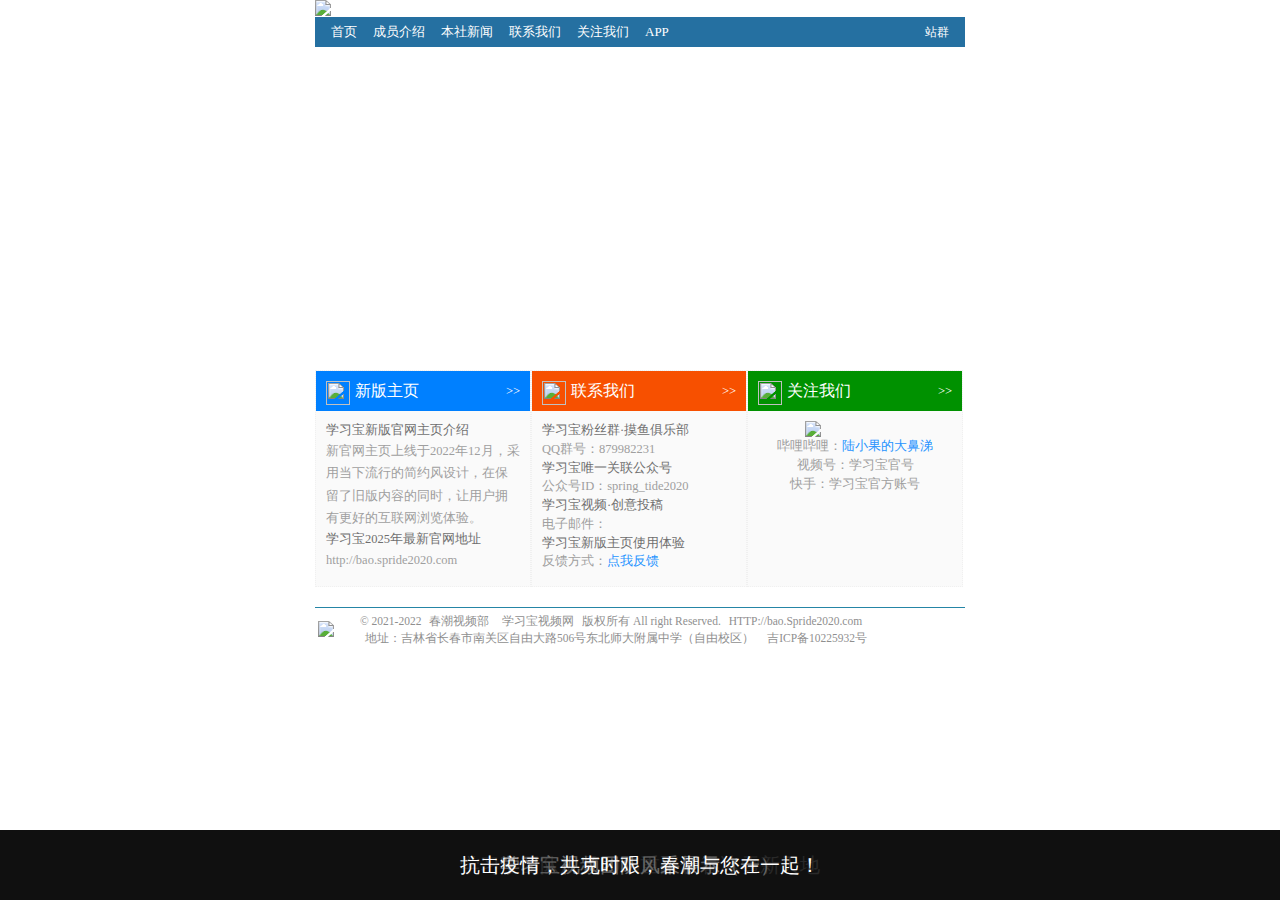
==== commit 6d825cc2: "Update index.html" ====
--- a/index.html
+++ b/index.html
@@ -127,7 +127,7 @@
         <div class="swiper-button-next"></div>
     </div>
 </div>
-<div class="width" style="text-align:center;">
+<div class="width">
 	<div class="home-list-new">
 		<div class="top" style="background-color: #0080ff;"><img src="https://13511974.s21i.faiusr.com/4/ABUIABAEGAAgncq0vwYonL7Q7AEwsAk4sAk.png"/>新版主页<a href="/list?c=xwall">>></a></div>
 		<div class="mid">
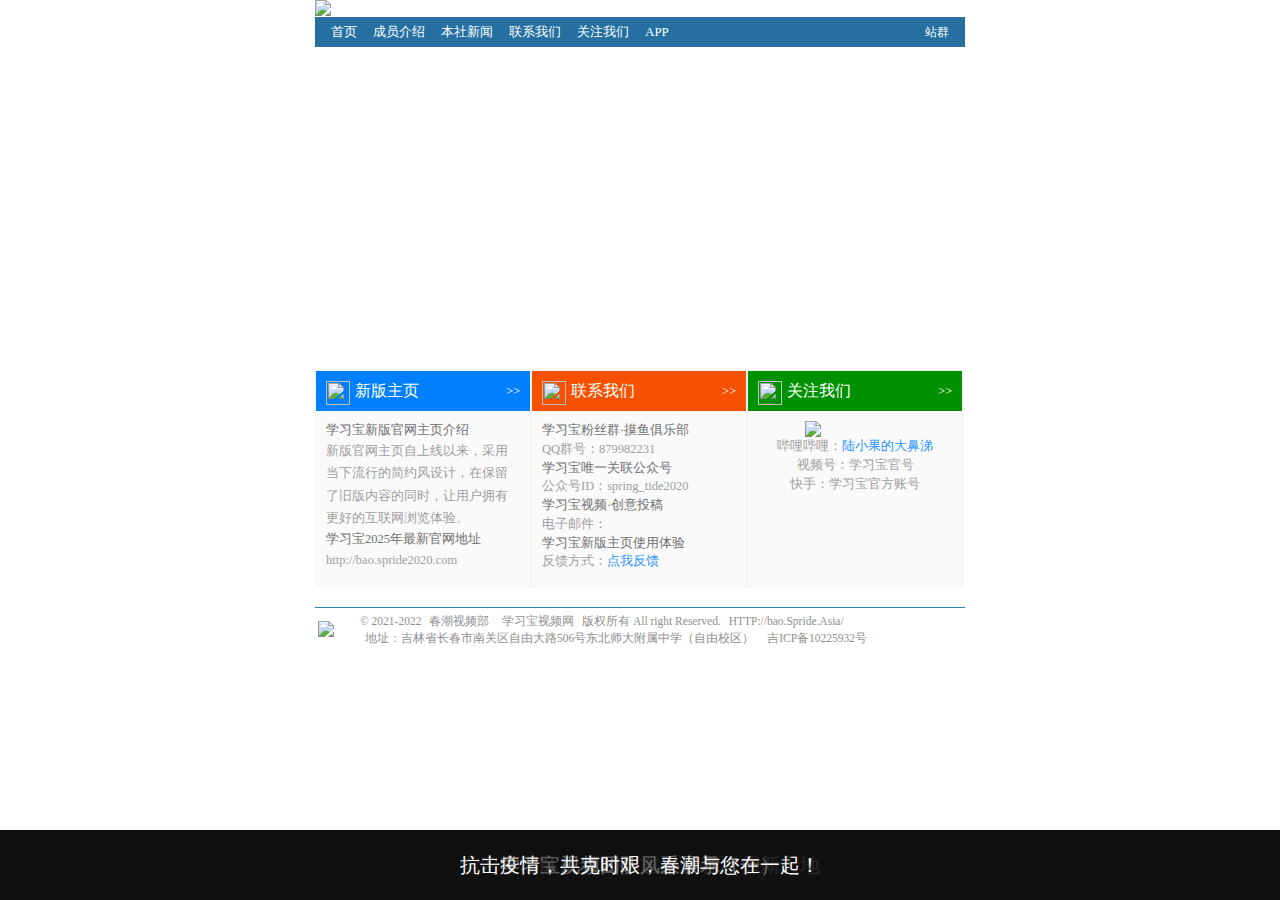
==== commit 83e01803: "Update index.html" ====
--- a/index.html
+++ b/index.html
@@ -132,7 +132,7 @@
 		<div class="top" style="background-color: #0080ff;"><img src="https://13511974.s21i.faiusr.com/4/ABUIABAEGAAgncq0vwYonL7Q7AEwsAk4sAk.png"/>新版主页<a href="/list?c=xwall">>></a></div>
 		<div class="mid">
 			<p><span>学习宝新版官网主页介绍</span></p>
-			<p style="line-height: 1.8;">新官网主页上线于2022年12月，采用当下流行的简约风设计，在保留了旧版内容的同时，让用户拥有更好的互联网浏览体验。</p>
+			<p style="line-height: 1.8;">新版官网主页自上线以来，采用当下流行的简约风设计，在保留了旧版内容的同时，让用户拥有更好的互联网浏览体验。</p>
 			<p><span>学习宝2025年最新官网地址</span></p>
 			<p style="line-height: 1.8;">http://bao.spride2020.com</p>
 		</div>
